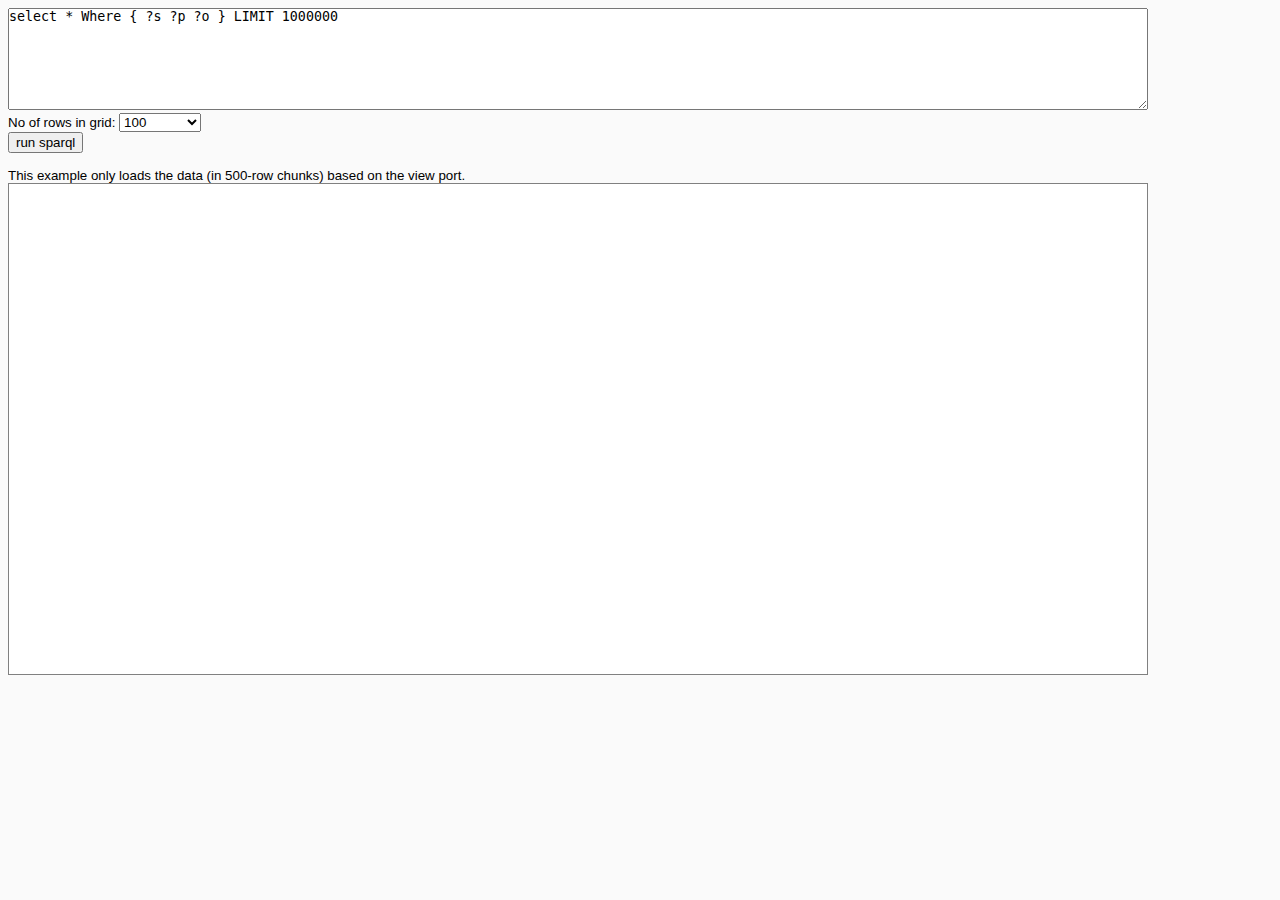
==== ajax-loader.html @ b3e7caf7 "choose grid size, and get real columns from query" ====
<!DOCTYPE HTML>
<html>
<head>
  <link rel="stylesheet" href="css/slick.grid.css" type="text/css"/>
  <link rel="stylesheet" href="css/slick-default-theme.css" type="text/css"/>
  <link rel="stylesheet" href="css/ric.css" type="text/css"/>
</head>
<body>
  <form>
    <textarea id="query" style="width:90%;height:100px;padding:0;">select * Where { ?s ?p ?o } LIMIT 1000000</textarea>
    <br/>
    No of rows in grid:
    <select id="grid-size">
      <option value="100">100</option>
      <option value="1000">1,000</option>
      <option value="100000">100,000</option>
      <option value="1000000">1,000,000</option>
    </select>
    <br/>
    <input id="run-query" type="button" value="run sparql"/>

    <br/><br/>
  </form>
  <div>
    This example only loads the data (in 500-row chunks) based on the view port.
  </div>
  <div id="myGrid" style="width:90%;height:490px;"></div>
</table>

<script type="text/javascript" src="js/jquery-1.7.min.js"></script>
<script type="text/javascript" src="js/jquery.event.drag-2.2.js"></script>
<script type="text/javascript" src="js/slick.core.js"></script>
<script type="text/javascript" src="js/slick.ajax-sparql-loader.js"></script>
<script type="text/javascript" src="js/slick.grid.js"></script>
<script type="text/javascript">
  $(function() {
    var grid;
    var loader;

    var options = {
      enableCellNavigation: false,
      enableColumnReorder: false,
      syncColumnCellResize: true,
      rowHeight: 24
    };

    function initGridAndLoader() {

      var gridSize = parseInt($("#grid-size").val());
      console.log(gridSize);
      loader = new Slick.Data.AjaxSparqlLoader(gridSize);
      grid = new Slick.Grid("#myGrid", loader.data, loader.columns, options);

      loader.onDataLoading.subscribe(function () {
        // TODO... show spinner.
        console.log('loading...');
      });

      loader.onDataLoaded.subscribe(function (e, args) {
        console.log(args);
        for (var i = args.from; i <= args.to; i++) {
          grid.invalidateRow(i); // causes the appropriate rows to redraw.
        }

        grid.updateRowCount(); // uses data.length
        grid.render();
        //TODO: hide spinner.
        console.log('loaded');
      });

      loader.onColumnsChanged.subscribe(function (e, columns) {
        console.log(columns);
        grid.setColumns(columns);
      });

      var viewportChangedTimer;
      grid.onViewportChanged.subscribe(function (e, args) {
        clearTimeout(viewportChangedTimer);
        // only fire this every 1/4 sec at most.
        viewportChangedTimer = setTimeout( function() {
          console.log('calling ensureData');
          var vp = grid.getViewport();
          loader.ensureData(vp.top, vp.bottom);
         }, 250);
      });

    }

    initGridAndLoader();

    $("#run-query").click(function (e) {
      var query = $("#query").val();
      initGridAndLoader();
      loader.setQuery(query);
      var vp = grid.getViewport();
      loader.ensureData(vp.top, vp.bottom);
    });

  });
</script>
</body>
</html>
---- css/ric.css ----
body {
  font-family: 'Helvetica Neue', Helvetica, Arial;
  font-size: 10pt;
  background: #fafafa;
  font-color: #222;
  padding: 0;
  margin: 8;
}

#myGrid {
  background: white;
  outline: 0;
  border: 1px solid gray;
}

.slick-cell.row-num {
  background: #f3f3f3;
  border-right: 1px solid silver;
}

.slick-cell {
  border-right: 1px dotted silver;
  background: #fefefe;
}

.slick-header-columns {
  background: none;
  border:none !important;
}

.slick-header-column, .slick-header-column:hover, .slick-header-column-active {
  background: #f3f3f3;
  border-bottom: 1px solid silver !important;
}
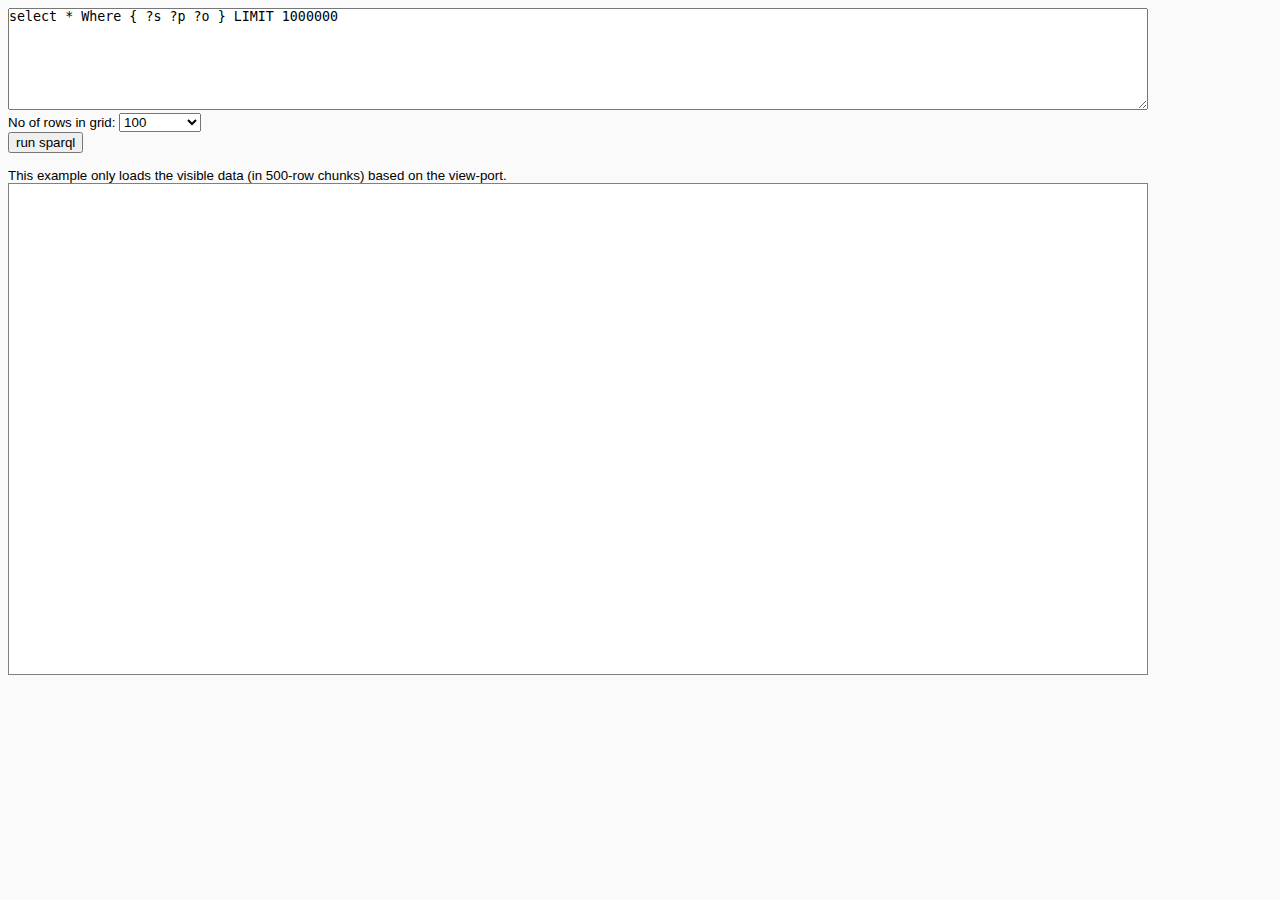
==== commit 594fd2c6: "tweak description of ajax loader" ====
--- a/ajax-loader.html
+++ b/ajax-loader.html
@@ -22,7 +22,7 @@
     <br/><br/>
   </form>
   <div>
-    This example only loads the data (in 500-row chunks) based on the view port.
+    This example only loads the visible data (in 500-row chunks) based on the view-port.
   </div>
   <div id="myGrid" style="width:90%;height:490px;"></div>
 </table>
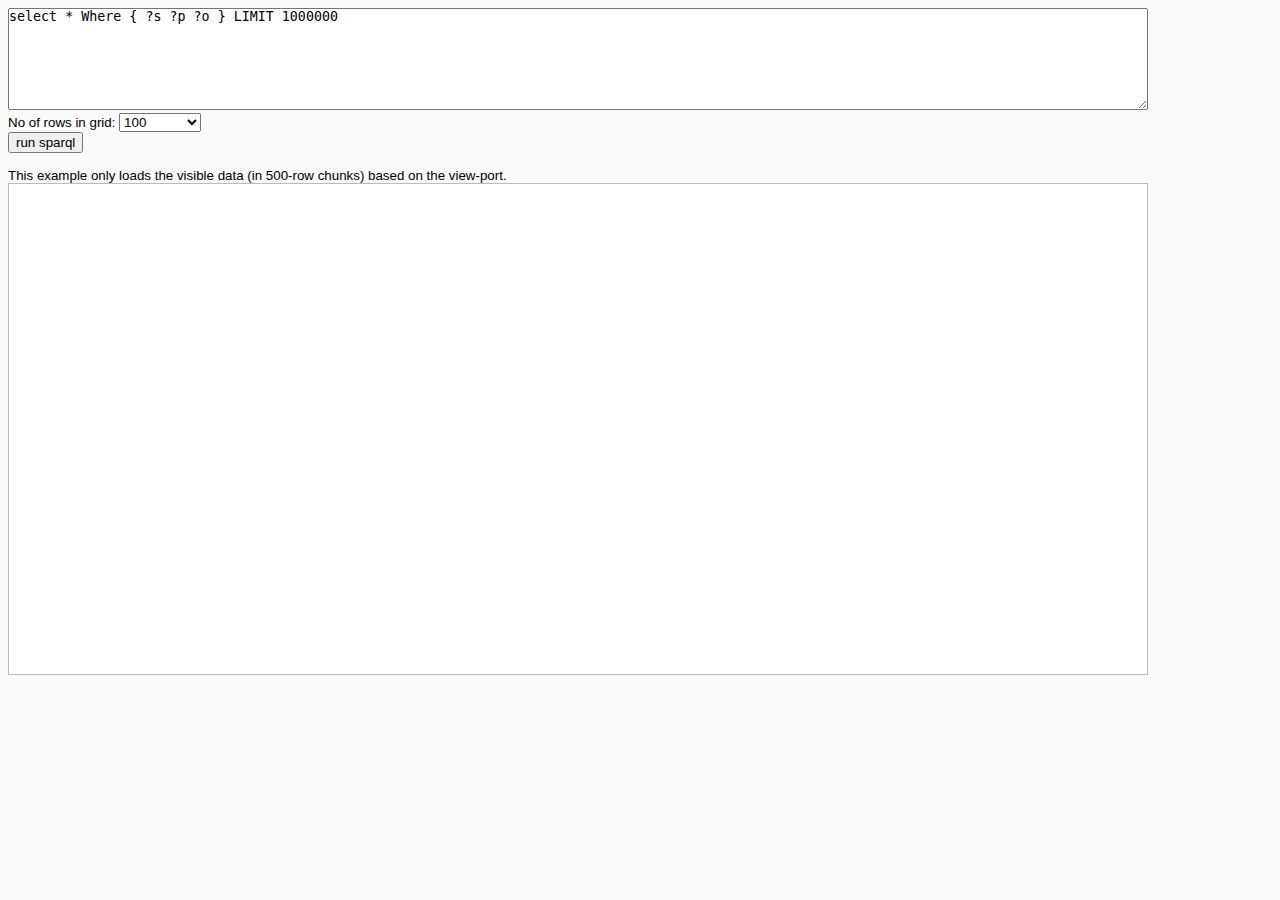
==== commit 92ae837f: "loading indicators" ====
--- a/ajax-loader.html
+++ b/ajax-loader.html
@@ -30,12 +30,17 @@
 <script type="text/javascript" src="js/jquery-1.7.min.js"></script>
 <script type="text/javascript" src="js/jquery.event.drag-2.2.js"></script>
 <script type="text/javascript" src="js/slick.core.js"></script>
-<script type="text/javascript" src="js/slick.ajax-sparql-loader.js"></script>
+<script type="text/javascript" src="js/slick.data-loader.js"></script>
 <script type="text/javascript" src="js/slick.grid.js"></script>
 <script type="text/javascript">
   $(function() {
     var grid;
     var loader;
+    var SPARQLENDPOINT = 'http://opendatacommunities.org/sparql';
+    var PAGESIZE = 1000;
+    var sparqlQuery;
+    var columnWidth = 350;
+    var columns = [];
 
     var options = {
       enableCellNavigation: false,
@@ -44,12 +49,65 @@
       rowHeight: 24
     };
 
+    function ajaxSuccess(responseData, textStatus, jqXHR) {
+      // set the columns if not already set.
+
+      console.log(columns.length.toString() + 'columns');
+
+      if (columns.length == 0 ) {
+        var vars = responseData["head"]["vars"];
+        columns = [{id: '__row_num', field: '__row_num', name: '#', width: 60, cssClass: 'row-num' }];
+        $.each(vars, function(i, col) {
+          columns.push({id: col, name: col, field: col, width: columnWidth});
+        });
+        console.log('setting cols');
+        grid.setColumns(columns);
+      }
+
+      var page = jqXHR.page;
+      var rowsData = [];
+      var results = responseData["results"]["bindings"];
+
+      // go through the results, and make rows data.
+      for (var i = 0; i < results.length; i++) {
+        var resultsRow = null;
+        resultsRow = {};
+        for (var col in results[i]) {
+          resultsRow[col] = results[i][col]["value"];
+        }
+        rowsData.push(resultsRow);
+      }
+
+      // set the page of data against the loader.
+      loader.setPageOfData(jqXHR.page, rowsData);
+    }
+
+    function loaderFunction(page) {
+      console.log('LOADING DATA FOR ' + page.toString());
+
+      // our sparql pages are 1-based.
+      var sparqlPage = page+1
+      var url = SPARQLENDPOINT + ".json?query=" + encodeURIComponent(sparqlQuery) + "&page=" + (sparqlPage).toString() + "&per_page=" + PAGESIZE.toString();
+
+      var req = $.ajax({
+        dataType: 'json',
+        url: url,
+        callbackParameter: "callback",
+        success: ajaxSuccess,
+        error: function() {
+          alert("error loading page " + page);
+        }
+      });
+      req.page = page; // ad a property onto teh jqXHR obj
+    }
+
     function initGridAndLoader() {
-
+      columns = [];
       var gridSize = parseInt($("#grid-size").val());
       console.log(gridSize);
-      loader = new Slick.Data.AjaxSparqlLoader(gridSize);
-      grid = new Slick.Grid("#myGrid", loader.data, loader.columns, options);
+      loader = new Slick.Data.DataLoader(gridSize, PAGESIZE);
+      grid = new Slick.Grid("#myGrid", loader.data, [], options);
+
 
       loader.onDataLoading.subscribe(function () {
         // TODO... show spinner.
@@ -68,19 +126,15 @@
         console.log('loaded');
       });
 
-      loader.onColumnsChanged.subscribe(function (e, columns) {
-        console.log(columns);
-        grid.setColumns(columns);
-      });
-
       var viewportChangedTimer;
       grid.onViewportChanged.subscribe(function (e, args) {
+        console.log('viewport changed');
         clearTimeout(viewportChangedTimer);
         // only fire this every 1/4 sec at most.
         viewportChangedTimer = setTimeout( function() {
           console.log('calling ensureData');
           var vp = grid.getViewport();
-          loader.ensureData(vp.top, vp.bottom);
+          loader.ensureData(vp.top, vp.bottom, loaderFunction);
          }, 250);
       });
 
@@ -89,11 +143,11 @@
     initGridAndLoader();
 
     $("#run-query").click(function (e) {
-      var query = $("#query").val();
+      sparqlQuery = $("#query").val();
       initGridAndLoader();
-      loader.setQuery(query);
+      loader.clear();
       var vp = grid.getViewport();
-      loader.ensureData(vp.top, vp.bottom);
+      loader.ensureData(vp.top, vp.bottom, loaderFunction);
     });
 
   });
--- a/css/ric.css
+++ b/css/ric.css
@@ -2,7 +2,7 @@
   font-family: 'Helvetica Neue', Helvetica, Arial;
   font-size: 10pt;
   background: #fafafa;
-  font-color: #222;
+  font-color: #333;
   padding: 0;
   margin: 8;
 }
@@ -10,7 +10,7 @@
 #myGrid {
   background: white;
   outline: 0;
-  border: 1px solid gray;
+  border: 1px solid #bbb;
 }
 
 .slick-cell.row-num {
@@ -33,3 +33,19 @@
   border-bottom: 1px solid silver !important;
 }
 
+.grid-footer {
+  background: #f3f3f3;
+  width: 90%;
+  border: 1px solid #bbb;
+  outline: 0px;
+  border-top: 0px;
+}
+
+.grid-footer .grid-status {
+  padding: 8px;
+}
+
+.grid-status div {
+  float:left;
+  margin-right: 5px;
+}